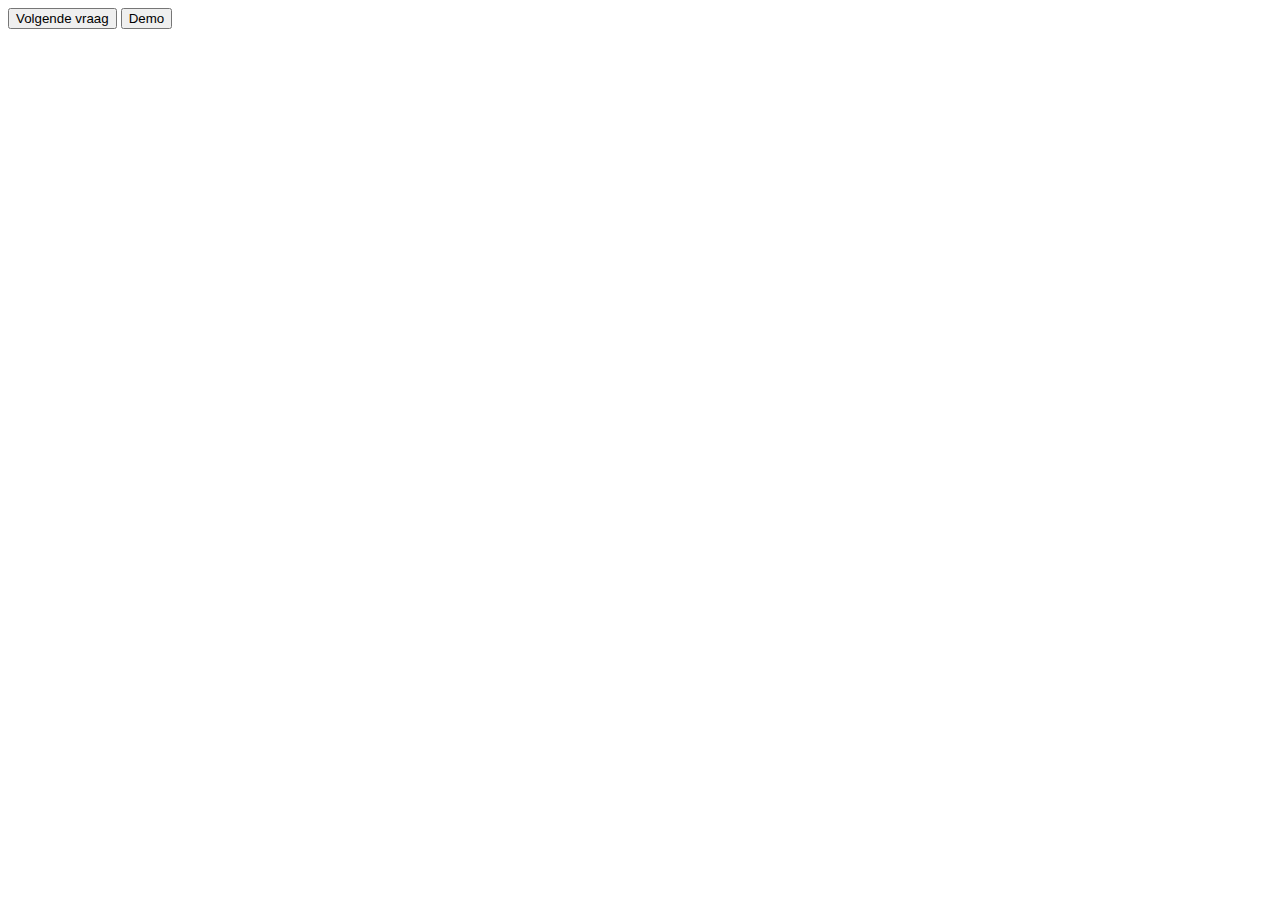
==== Oefen/NLProvin.html @ 6fbaac89 "Keuze feedback" ====
<html>

<script src="https://code.jquery.com/jquery-3.5.1.slim.min.js"
    integrity="sha256-4+XzXVhsDmqanXGHaHvgh1gMQKX40OUvDEBTu8JcmNs=" crossorigin="anonymous"></script>

<script>
    provincies = [ "Groningen", "Friesland", "Drente" ]
    goedeProvincie = ""
    function maakNieuweVraag() {
        var lijst = $("#vragenlijst");
        var provincie = provincies[Math.floor(Math.random()*provincies.length)]
        goedeProvincie = provincie;
        lijst.append("<li>Wat is de provincie: " + provincie + " </li>");
    }

    function kiesProvincie(gekozen) {
        var bericht = ""
        if (gekozen === goedeProvincie)
        {
            bericht = "Goed zo!"
            maakNieuweVraag()
        } else {
            bericht = "Nee joh!"
        }

        $("#vragenlijst > li:last-child").text(bericht);
    }
</script>

<button onclick="maakNieuweVraag()">Volgende vraag</button>
<button onclick="kiesProvincie('Drente')">Demo</button>

<ul id="vragenlijst">

</ul>

<img usemap="#Nederland">

<map name="Nederland">

</map>

</html>
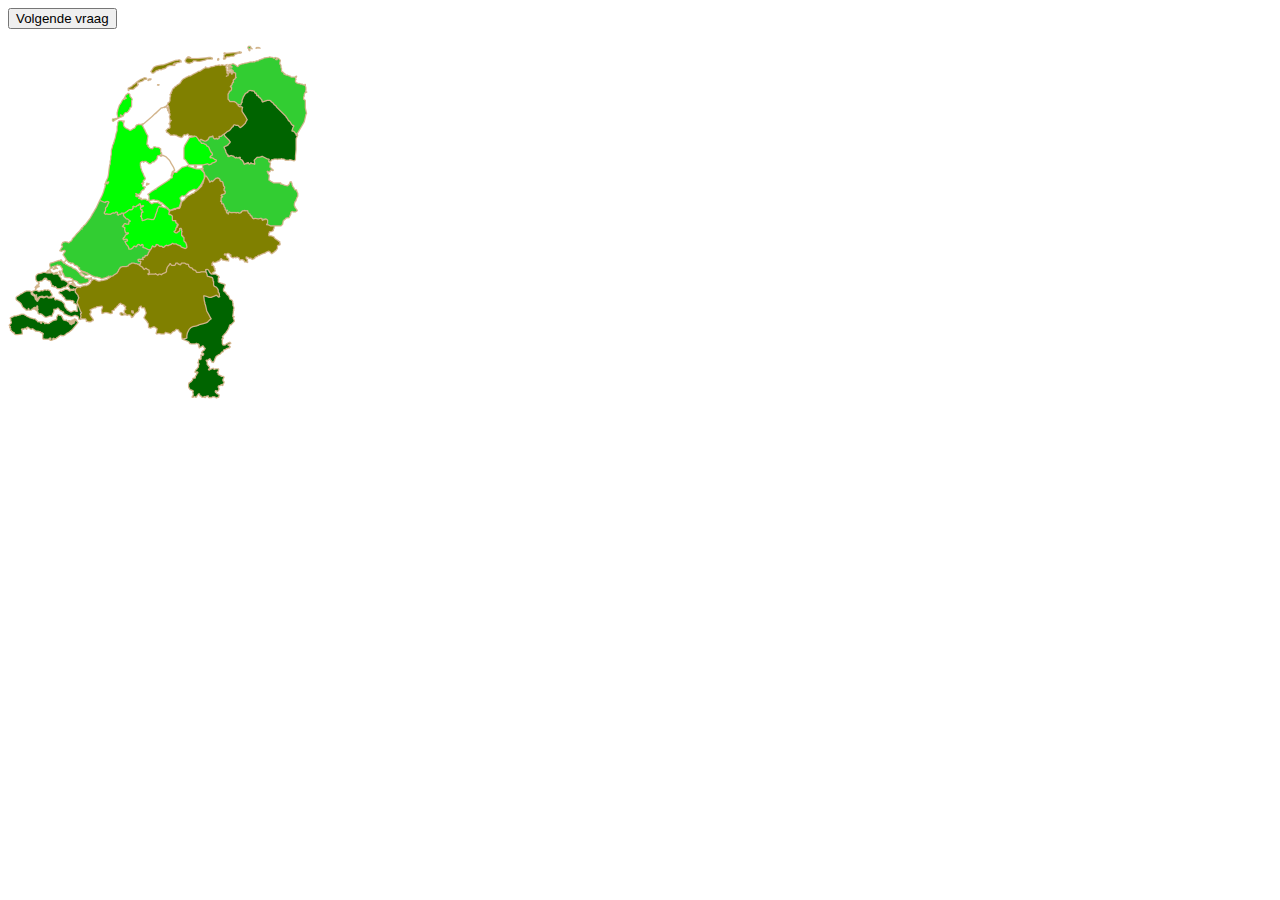
==== commit cf591b40: "Areas" ====
--- a/Oefen/NLProvin.html
+++ b/Oefen/NLProvin.html
@@ -1,43 +1,95 @@
 <html>
 
-<script src="https://code.jquery.com/jquery-3.5.1.slim.min.js"
-    integrity="sha256-4+XzXVhsDmqanXGHaHvgh1gMQKX40OUvDEBTu8JcmNs=" crossorigin="anonymous"></script>
-
 <script>
-    provincies = [ "Groningen", "Friesland", "Drente" ]
-    goedeProvincie = ""
-    function maakNieuweVraag() {
-        var lijst = $("#vragenlijst");
-        var provincie = provincies[Math.floor(Math.random()*provincies.length)]
-        goedeProvincie = provincie;
-        lijst.append("<li>Wat is de provincie: " + provincie + " </li>");
-    }
-
-    function kiesProvincie(gekozen) {
-        var bericht = ""
-        if (gekozen === goedeProvincie)
-        {
-            bericht = "Goed zo!"
-            maakNieuweVraag()
-        } else {
-            bericht = "Nee joh!"
-        }
-
-        $("#vragenlijst > li:last-child").text(bericht);
-    }
+    function maakNieuweVraag(){}
 </script>
 
 <button onclick="maakNieuweVraag()">Volgende vraag</button>
-<button onclick="kiesProvincie('Drente')">Demo</button>
 
-<ul id="vragenlijst">
+<ul id="vragen lijst">
 
 </ul>
 
-<img usemap="#Nederland">
+<img src="Kaart.png" usemap="#Nederland", width="300" height="354">
 
 <map name="Nederland">
-
+    <area shape="poly" coords="217,89,
+    227,80,
+    232,83,
+    239,75,
+    235,66,
+    236,55,
+    244,48,
+    257,57,
+    264,56,
+    284,79,
+    282,83,
+    288,89,
+    286,113,
+    262,113,
+    244,117,
+    238,118,
+    230,111,
+    221,109,
+    218,102,
+    222,96" onclick="alert('Drenthe')" alt="Drenthe">
+    <area shape="poly" coords="71,273
+    73,269
+    68,255
+    69,250
+    68,243
+    83,237
+    102,234
+    114,221
+    123,218
+    138,222
+    138,228
+    158,225
+    162,217
+    177,218
+    187,225
+    196,226
+    211,250
+    194,250
+    202,272
+    181,280
+    177,293
+    169,284
+    159,286
+    147,287
+    142,281
+    136,273
+    135,262
+    130,263
+    123,271
+    116,267
+    117,261
+    110,259
+    100,266
+    93,263
+    84,263
+    84,276
+    " onclick="alert('Brabrant')" >
+    <area shape="poly" coords="219,20
+    216,31
+    225,28
+    219,50
+    232,62
+    239,70
+    232,83
+    218,89
+    202,91
+    192,93
+    181,90
+    161,86
+    160,61
+    120,45
+    146,20
+    180,14
+    202,14
+    217,10
+    232,7
+    " onclick="alert('Friesland')">
 </map>
 
 </html>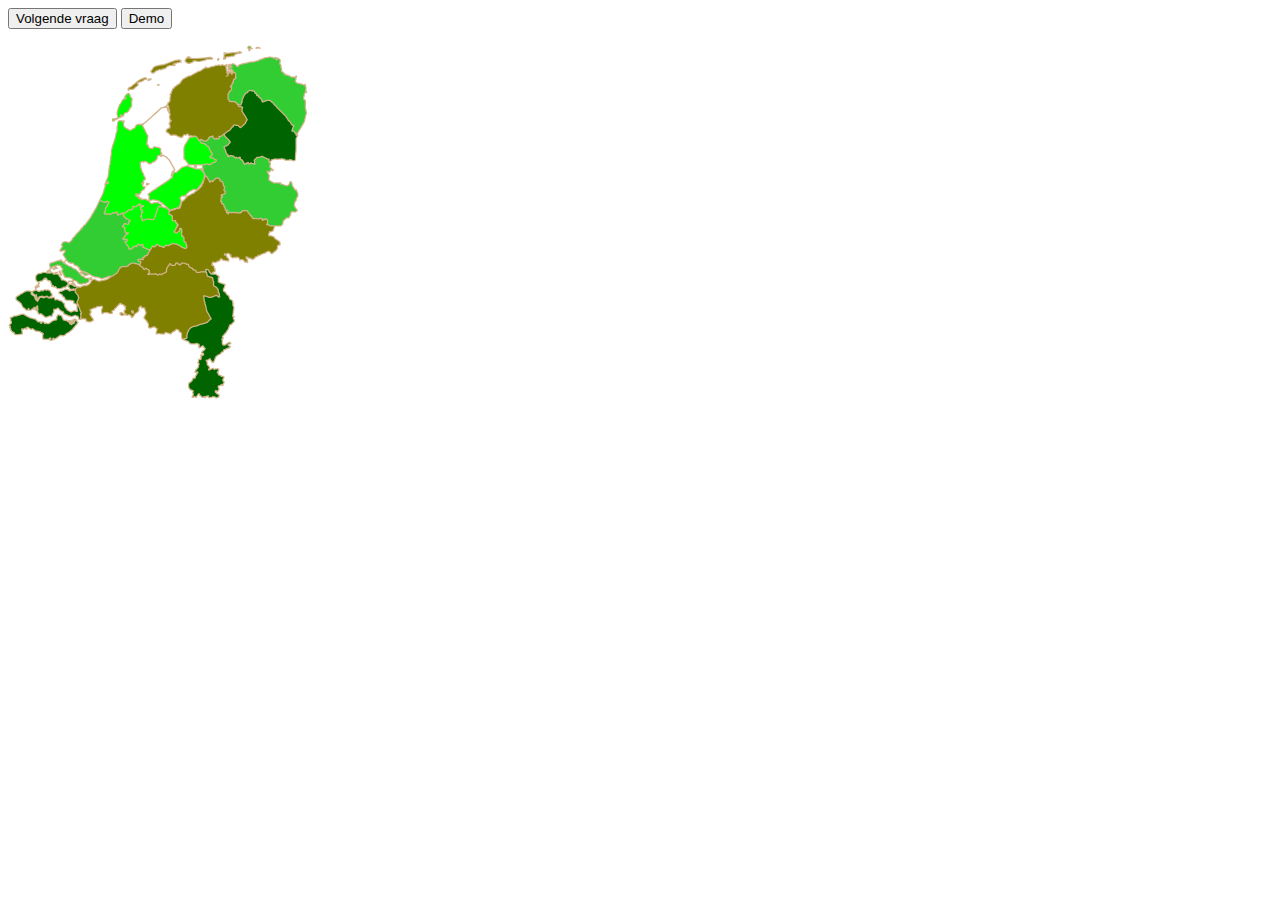
==== commit bd8c6510: "Merge branch 'master' of https://github.com/StevenVanDijk/topo" ====
--- a/Oefen/NLProvin.html
+++ b/Oefen/NLProvin.html
@@ -1,12 +1,36 @@
 <html>
 
+<script src="https://code.jquery.com/jquery-3.5.1.slim.min.js"
+    integrity="sha256-4+XzXVhsDmqanXGHaHvgh1gMQKX40OUvDEBTu8JcmNs=" crossorigin="anonymous"></script>
+
 <script>
-    function maakNieuweVraag(){}
+    provincies = [ "Groningen", "Friesland", "Drente" ]
+    goedeProvincie = ""
+    function maakNieuweVraag() {
+        var lijst = $("#vragenlijst");
+        var provincie = provincies[Math.floor(Math.random()*provincies.length)]
+        goedeProvincie = provincie;
+        lijst.append("<li>Wat is de provincie: " + provincie + " </li>");
+    }
+
+    function kiesProvincie(gekozen) {
+        var bericht = ""
+        if (gekozen === goedeProvincie)
+        {
+            bericht = "Goed zo!"
+            maakNieuweVraag()
+        } else {
+            bericht = "Nee joh!"
+        }
+
+        $("#vragenlijst > li:last-child").text(bericht);
+    }
 </script>
 
 <button onclick="maakNieuweVraag()">Volgende vraag</button>
+<button onclick="kiesProvincie('Drente')">Demo</button>
 
-<ul id="vragen lijst">
+<ul id="vragenlijst">
 
 </ul>
 
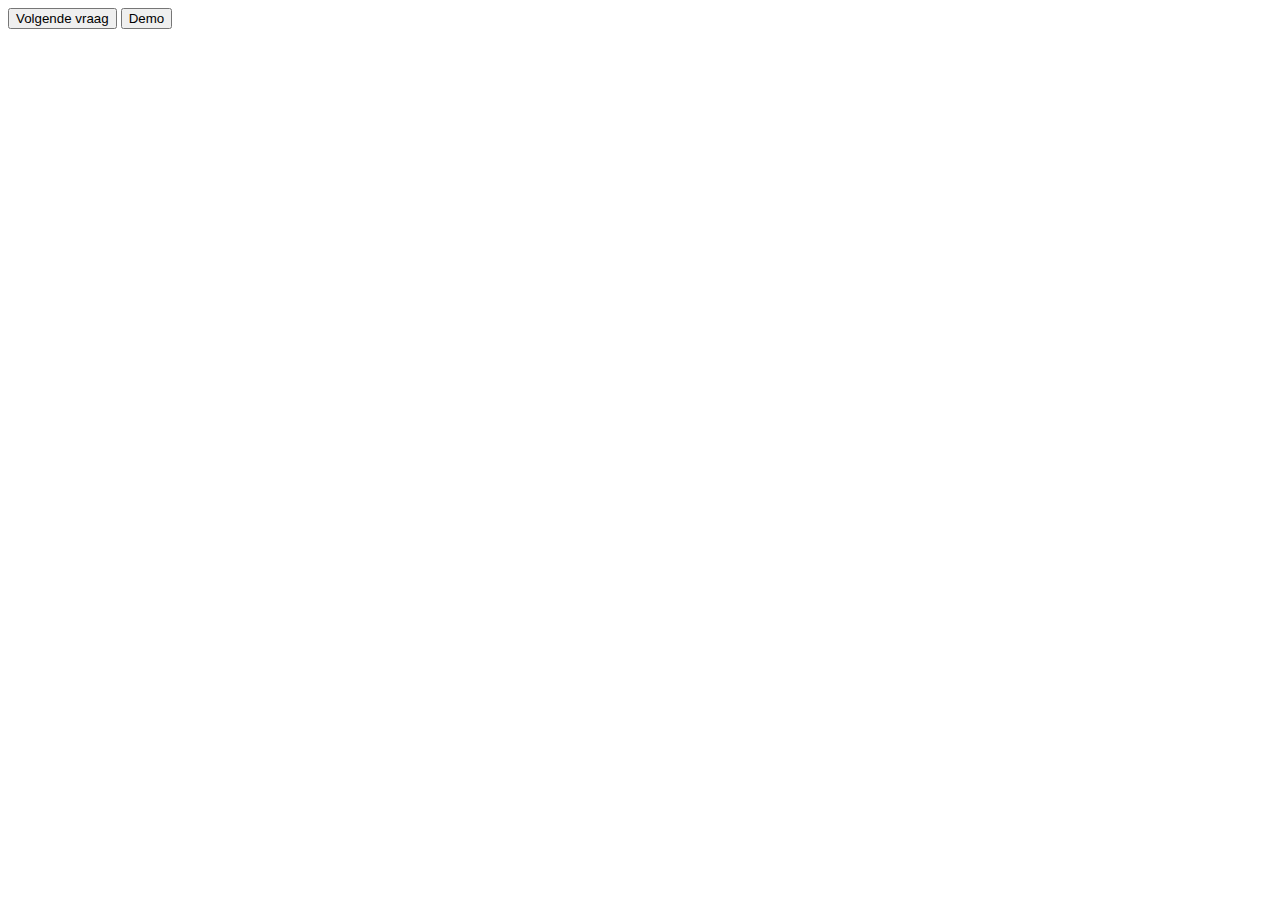
==== commit 9ba265ee: "Fix provincies" ====
--- a/Oefen/NLProvin.html
+++ b/Oefen/NLProvin.html
@@ -4,7 +4,7 @@
     integrity="sha256-4+XzXVhsDmqanXGHaHvgh1gMQKX40OUvDEBTu8JcmNs=" crossorigin="anonymous"></script>
 
 <script>
-    provincies = [ "Groningen", "Friesland", "Drente" ]
+    provincies = [ "Brabant", "Friesland", "Drente" ]
     goedeProvincie = ""
     function maakNieuweVraag() {
         var lijst = $("#vragenlijst");
@@ -34,86 +34,10 @@
 
 </ul>
 
-<img src="Kaart.png" usemap="#Nederland", width="300" height="354">
+<img usemap="#Nederland">
 
 <map name="Nederland">
-    <area shape="poly" coords="217,89,
-    227,80,
-    232,83,
-    239,75,
-    235,66,
-    236,55,
-    244,48,
-    257,57,
-    264,56,
-    284,79,
-    282,83,
-    288,89,
-    286,113,
-    262,113,
-    244,117,
-    238,118,
-    230,111,
-    221,109,
-    218,102,
-    222,96" onclick="alert('Drenthe')" alt="Drenthe">
-    <area shape="poly" coords="71,273
-    73,269
-    68,255
-    69,250
-    68,243
-    83,237
-    102,234
-    114,221
-    123,218
-    138,222
-    138,228
-    158,225
-    162,217
-    177,218
-    187,225
-    196,226
-    211,250
-    194,250
-    202,272
-    181,280
-    177,293
-    169,284
-    159,286
-    147,287
-    142,281
-    136,273
-    135,262
-    130,263
-    123,271
-    116,267
-    117,261
-    110,259
-    100,266
-    93,263
-    84,263
-    84,276
-    " onclick="alert('Brabrant')" >
-    <area shape="poly" coords="219,20
-    216,31
-    225,28
-    219,50
-    232,62
-    239,70
-    232,83
-    218,89
-    202,91
-    192,93
-    181,90
-    161,86
-    160,61
-    120,45
-    146,20
-    180,14
-    202,14
-    217,10
-    232,7
-    " onclick="alert('Friesland')">
+
 </map>
 
 </html>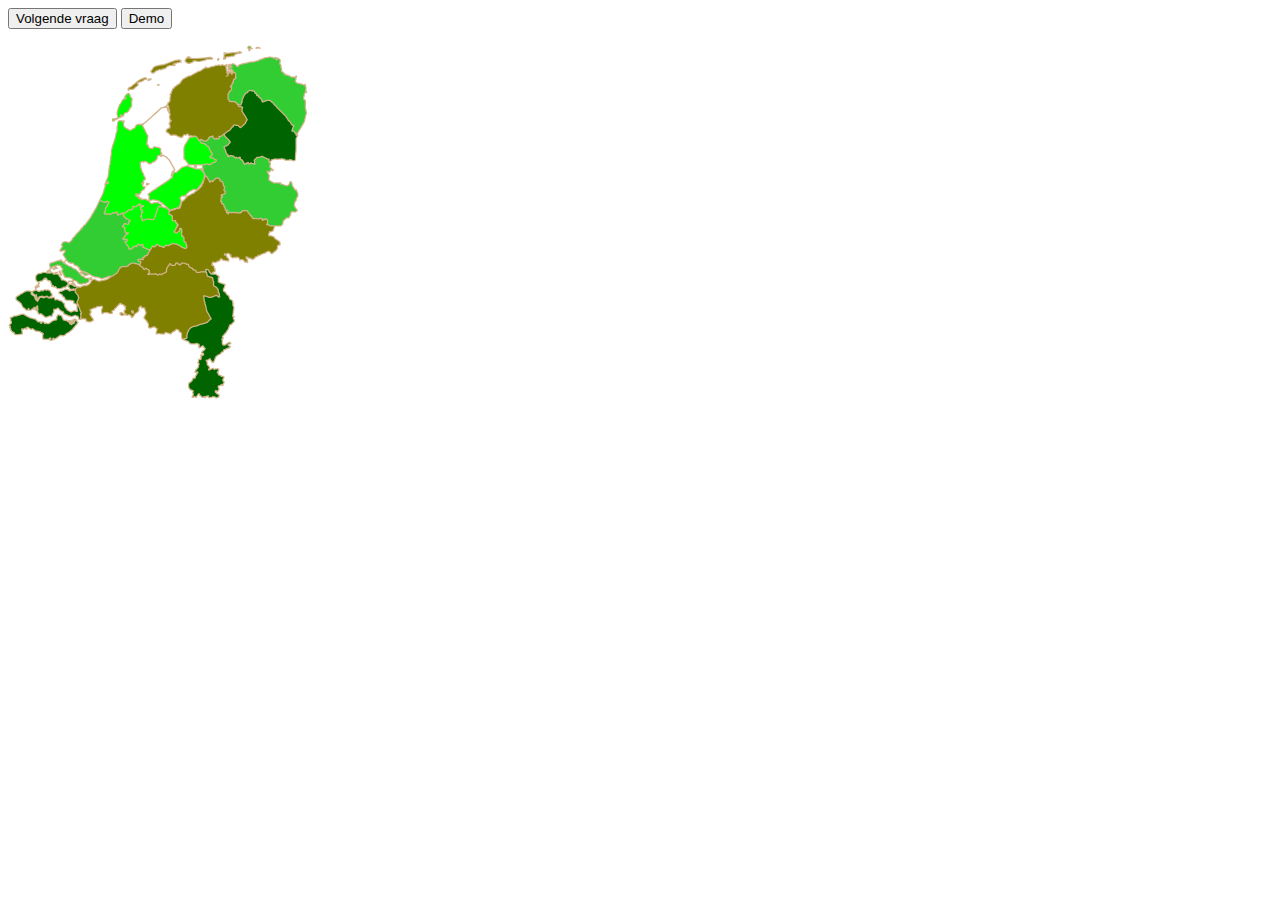
==== commit 70f8d475: "Merge branch 'master' of https://github.com/StevenVanDijk/topo" ====
--- a/Oefen/NLProvin.html
+++ b/Oefen/NLProvin.html
@@ -34,10 +34,86 @@
 
 </ul>
 
-<img usemap="#Nederland">
+<img src="Kaart.png" usemap="#Nederland", width="300" height="354">
 
 <map name="Nederland">
-
+    <area shape="poly" coords="217,89,
+    227,80,
+    232,83,
+    239,75,
+    235,66,
+    236,55,
+    244,48,
+    257,57,
+    264,56,
+    284,79,
+    282,83,
+    288,89,
+    286,113,
+    262,113,
+    244,117,
+    238,118,
+    230,111,
+    221,109,
+    218,102,
+    222,96" onclick="alert('Drenthe')" alt="Drenthe">
+    <area shape="poly" coords="71,273
+    73,269
+    68,255
+    69,250
+    68,243
+    83,237
+    102,234
+    114,221
+    123,218
+    138,222
+    138,228
+    158,225
+    162,217
+    177,218
+    187,225
+    196,226
+    211,250
+    194,250
+    202,272
+    181,280
+    177,293
+    169,284
+    159,286
+    147,287
+    142,281
+    136,273
+    135,262
+    130,263
+    123,271
+    116,267
+    117,261
+    110,259
+    100,266
+    93,263
+    84,263
+    84,276
+    " onclick="alert('Brabrant')" >
+    <area shape="poly" coords="219,20
+    216,31
+    225,28
+    219,50
+    232,62
+    239,70
+    232,83
+    218,89
+    202,91
+    192,93
+    181,90
+    161,86
+    160,61
+    120,45
+    146,20
+    180,14
+    202,14
+    217,10
+    232,7
+    " onclick="alert('Friesland')">
 </map>
 
 </html>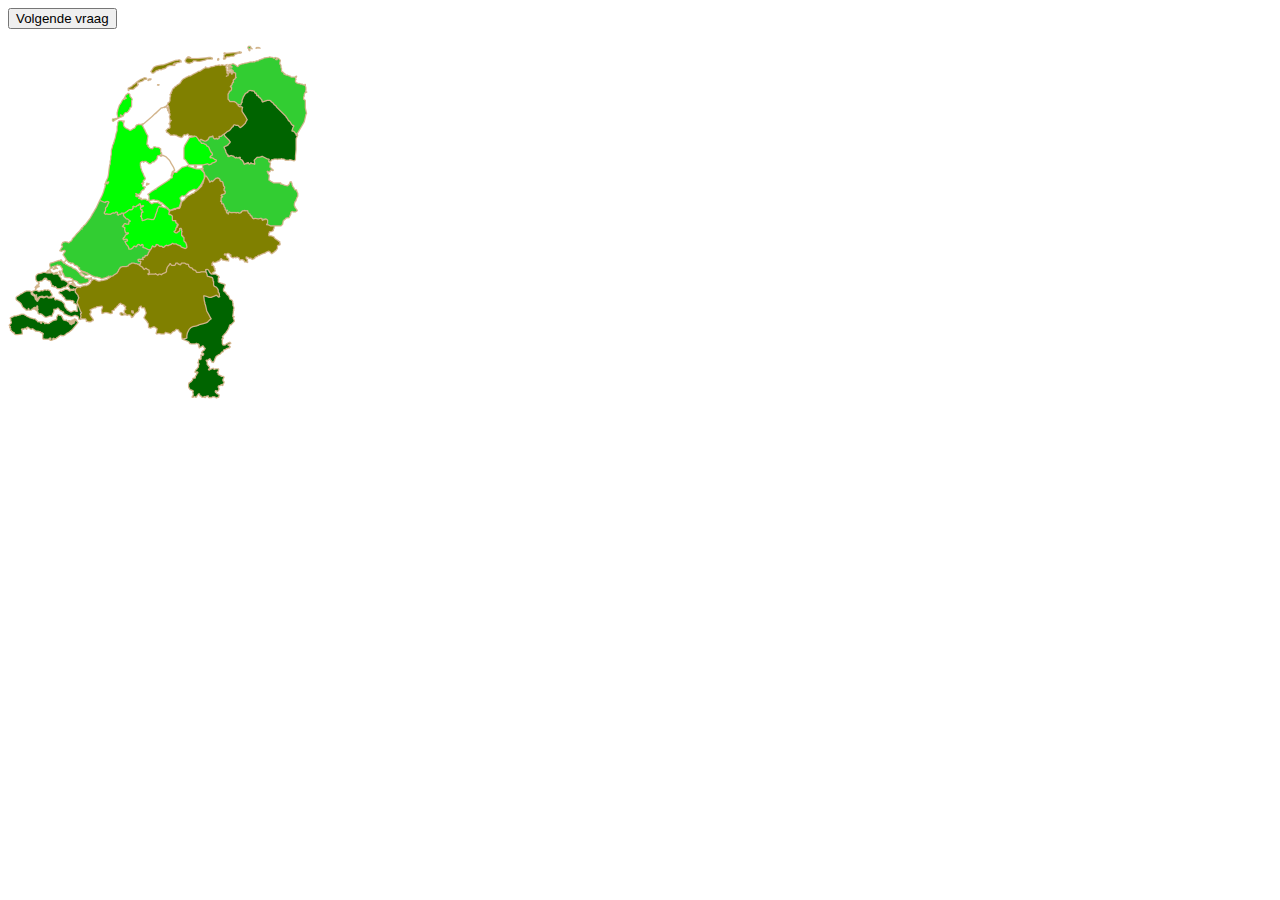
==== commit f9fd644a: "Alle provincies" ====
--- a/Oefen/NLProvin.html
+++ b/Oefen/NLProvin.html
@@ -4,7 +4,7 @@
     integrity="sha256-4+XzXVhsDmqanXGHaHvgh1gMQKX40OUvDEBTu8JcmNs=" crossorigin="anonymous"></script>
 
 <script>
-    provincies = [ "Brabant", "Friesland", "Drente" ]
+    provincies = [ "Noord-Brabant", "Groningen", "Overijssel", "Noord-Holland", "Zuid-Holland", "Utrecht", "Limburg", "Friesland", "Drenthe", "Flevoland", "Gelderland", "Zeeland" ]
     goedeProvincie = ""
     function maakNieuweVraag() {
         var lijst = $("#vragenlijst");
@@ -18,17 +18,16 @@
         if (gekozen === goedeProvincie)
         {
             bericht = "Goed zo!"
-            maakNieuweVraag()
         } else {
             bericht = "Nee joh!"
         }
 
-        $("#vragenlijst > li:last-child").text(bericht);
+        $("#vragenlijst li:last-child").text(bericht);
+        maakNieuweVraag()
     }
 </script>
 
 <button onclick="maakNieuweVraag()">Volgende vraag</button>
-<button onclick="kiesProvincie('Drente')">Demo</button>
 
 <ul id="vragenlijst">
 
@@ -56,7 +55,7 @@
     230,111,
     221,109,
     218,102,
-    222,96" onclick="alert('Drenthe')" alt="Drenthe">
+    222,96" onclick="kiesProvincie('Drenthe')" alt="Drenthe">
     <area shape="poly" coords="71,273
     73,269
     68,255
@@ -93,7 +92,7 @@
     93,263
     84,263
     84,276
-    " onclick="alert('Brabrant')" >
+    " onclick="kiesProvincie('Noord-Brabant')" >
     <area shape="poly" coords="219,20
     216,31
     225,28
@@ -113,7 +112,323 @@
     202,14
     217,10
     232,7
-    " onclick="alert('Friesland')">
+    " onclick="kiesProvincie('Friesland')">
+    <area shape="poly" coords="232,59
+    223,56
+    220,53
+    228,31
+    224,19
+    230,21
+    263,11
+    272,15
+    273,26
+    287,32
+    289,38
+    297,39
+    298,46
+    295,53
+    297,68
+    288,90
+    285,84
+    286,80
+    263,55
+    255,56
+    245,46
+    237,47
+    " onclick="kiesProvincie('Friesland')">
+    <area shape="poly" coords="192,95
+    216,89
+    222,97
+    216,101
+    219,110
+    235,117
+    245,119
+    248,113
+    261,115
+    260,133
+    278,140
+    283,137
+    290,150
+    285,160
+    288,165
+    284,166
+    273,179
+    260,179
+    259,174
+    245,173
+    238,165
+    219,167
+    213,154
+    217,147
+    210,134
+    202,137
+    193,119
+    208,115
+    " onclick="kiesProvincie('Overijssel')">
+    <area shape="poly" coords="161,167
+    172,163
+    176,155
+    193,143
+    196,131
+    202,137
+    206,136
+    210,132
+    217,148
+    212,149
+    212,156
+    220,168
+    231,168
+    238,166
+    246,174
+    258,176
+    257,180
+    265,181
+    260,190
+    270,197
+    265,207
+    259,205
+    245,213
+    238,211
+    239,217
+    216,208
+    219,214
+    212,213
+    205,218
+    206,225
+    204,228
+    199,225
+    189,227
+    179,218
+    163,219
+    158,227
+    141,227
+    132,219
+    145,201
+    150,199
+    156,202
+    165,199
+    178,204
+    173,183
+    167,188
+    169,179
+    " onclick="kiesProvincie('Gelderland')">
+    <area shape="poly" coords="151,161
+    160,163
+    170,179
+    167,186
+    174,184
+    178,202
+    165,198
+    155,202
+    149,200
+    143,203
+    136,202
+    132,198
+    121,203
+    116,194
+    119,186
+    115,179
+    120,178
+    123,174
+    116,168
+    131,158
+    134,174
+    147,172
+    " onclick="kiesProvincie('Utrecht')">
+    <area shape="poly" coords="153,160
+    128,149
+    136,142
+    133,139
+    136,132
+    132,117
+    142,118
+    151,110
+    151,103
+    146,103
+    139,99
+    133,80
+    122,85
+    116,78
+    113,74
+    114,70
+    121,66
+    123,54
+    120,48
+    112,59
+    109,68
+    111,73
+    114,76
+    112,77
+    94,152
+    100,153
+    98,168
+    114,169
+    131,160
+    134,175
+    146,174
+    " onclick="kiesProvincie('Noord-Holland')">
+    <area shape="poly" coords="92,156
+    101,156
+    96,168
+    115,168
+    122,176
+    120,178
+    114,180
+    118,188
+    115,193
+    121,203
+    134,199
+    141,203
+    140,208
+    131,215
+    131,219
+    124,218
+    114,221
+    104,231
+    92,233
+    73,226
+    72,228
+    81,233
+    79,237
+    70,239
+    64,234
+    56,232
+    53,222
+    43,221
+    43,219
+    52,214
+    70,228
+    72,223
+    62,217
+    57,211
+    57,204
+    52,205
+    56,197
+    61,196
+    76,180
+    " onclick="kiesProvincie('Zuid-Holland')">
+    <area shape="poly" coords="29,229
+    38,227
+    50,229
+    60,238
+    69,243
+    69,257
+    71,271
+    65,282
+    45,294
+    34,293
+    35,286
+    19,281
+    14,283
+    14,288
+    7,289
+    1,282
+    3,272
+    15,269
+    35,279
+    49,274
+    49,270
+    52,270
+    56,275
+    66,274
+    68,269
+    60,270
+    49,263
+    43,270
+    35,270
+    29,267
+    29,261
+    19,264
+    9,252
+    22,245
+    40,244
+    45,253
+    55,258
+    59,265
+    65,266
+    68,261
+    64,255
+    57,254
+    53,248
+    58,245
+    64,245
+    57,241
+    49,242
+    45,241
+    43,237
+    37,234
+    30,237
+    29,235
+    " onclick="kiesProvincie('Zeeland')">
+    <area shape="poly" coords="198,231
+    205,231
+    206,241
+    210,243
+    211,251
+    196,251
+    202,272
+    199,276
+    182,281
+    179,292
+    176,294
+    196,302
+    190,327
+    180,339
+    185,346
+    184,350
+    187,351
+    192,347
+    194,352
+    209,351
+    206,345
+    215,336
+    214,331
+    208,328
+    210,324
+    200,324
+    198,315
+    202,313
+    205,317
+    208,310
+    221,300
+    220,298
+    215,299
+    214,292
+    224,276
+    224,258
+    215,245
+    216,239
+    209,237
+    210,231
+    198,223
+    " onclick="kiesProvincie('Limburg')">
+    <area shape="poly" coords="140,149
+    164,132
+    165,127
+    169,127
+    179,120
+    177,113
+    177,101
+    181,93
+    188,90
+    193,97
+    204,109
+    202,113
+    207,115
+    202,119
+    182,119
+    181,121
+    191,123
+    196,130
+    189,144
+    185,144
+    172,152
+    169,160
+    162,164
+    153,156
+    141,154
+    " onclick="kiesProvincie('Flevoland')">
+    <area shape="default" onclick="kiesProvincie('Noordzee')">
 </map>
 
 </html>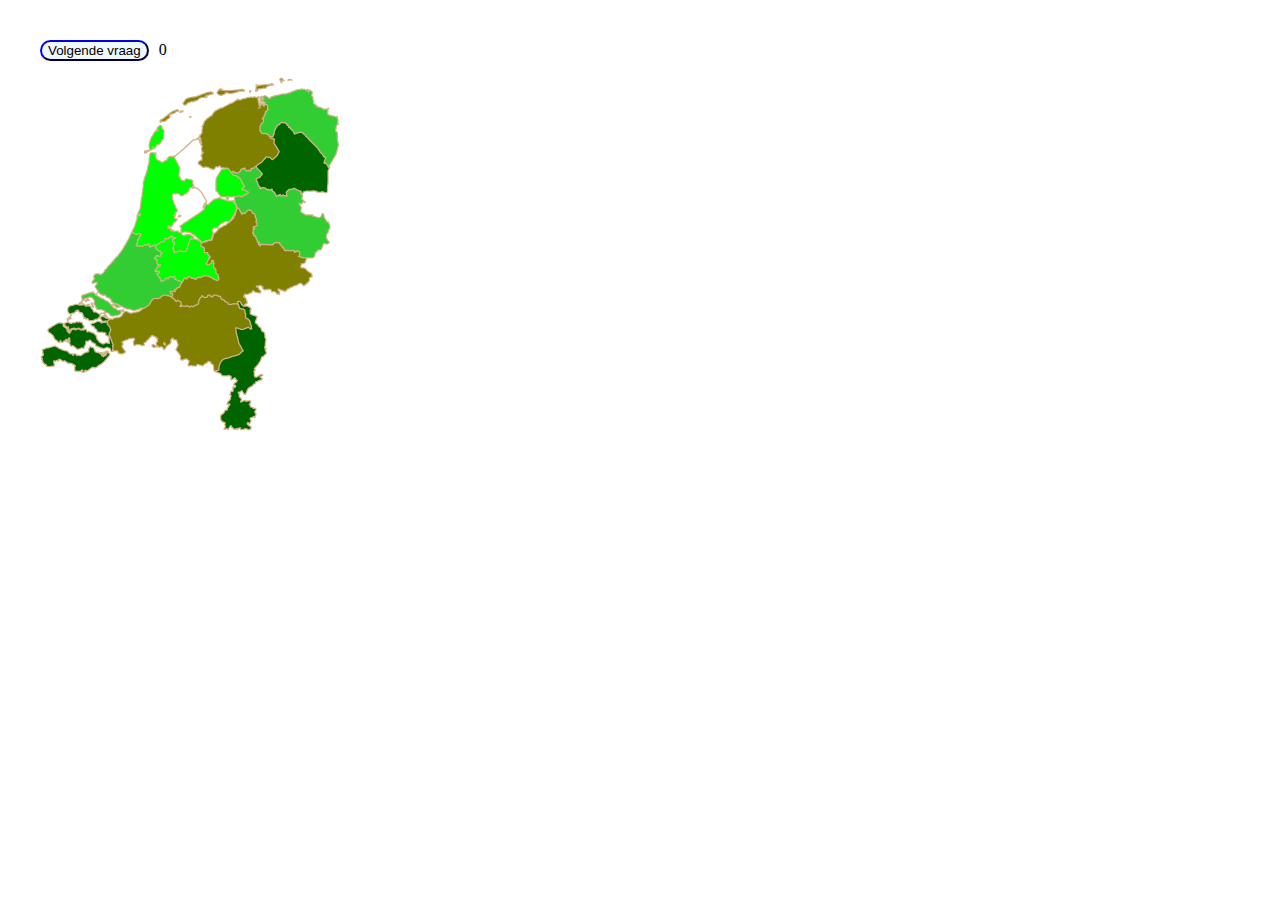
==== commit 553a84b4: "Nee joh gefixt" ====
--- a/Oefen/NLProvin.html
+++ b/Oefen/NLProvin.html
@@ -1,10 +1,10 @@
 <html>
-
+<link rel="stylesheet" href="styles.css">
 <script src="https://code.jquery.com/jquery-3.5.1.slim.min.js"
     integrity="sha256-4+XzXVhsDmqanXGHaHvgh1gMQKX40OUvDEBTu8JcmNs=" crossorigin="anonymous"></script>
 
 <script>
-    provincies = [ "Noord-Brabant", "Groningen", "Overijssel", "Noord-Holland", "Zuid-Holland", "Utrecht", "Limburg", "Friesland", "Drenthe", "Flevoland", "Gelderland", "Zeeland" ]
+    provincies = [ "Noord-Brabant", "Friesland", "Drenthe" ]
     goedeProvincie = ""
     function maakNieuweVraag() {
         var lijst = $("#vragenlijst");
@@ -18,16 +18,17 @@
         if (gekozen === goedeProvincie)
         {
             bericht = "Goed zo!"
+            maakNieuweVraag()
         } else {
             bericht = "Nee joh!"
+            maakNieuweVraag()
         }
 
-        $("#vragenlijst li:last-child").text(bericht);
-        maakNieuweVraag()
+        $("#vragenlijst > li:last-child").text(bericht);
     }
 </script>
 
-<button onclick="maakNieuweVraag()">Volgende vraag</button>
+<button onclick="maakNieuweVraag()">Volgende vraag</button><span class="border" id="score">0</span>
 
 <ul id="vragenlijst">
 
@@ -113,322 +114,6 @@
     217,10
     232,7
     " onclick="kiesProvincie('Friesland')">
-    <area shape="poly" coords="232,59
-    223,56
-    220,53
-    228,31
-    224,19
-    230,21
-    263,11
-    272,15
-    273,26
-    287,32
-    289,38
-    297,39
-    298,46
-    295,53
-    297,68
-    288,90
-    285,84
-    286,80
-    263,55
-    255,56
-    245,46
-    237,47
-    " onclick="kiesProvincie('Friesland')">
-    <area shape="poly" coords="192,95
-    216,89
-    222,97
-    216,101
-    219,110
-    235,117
-    245,119
-    248,113
-    261,115
-    260,133
-    278,140
-    283,137
-    290,150
-    285,160
-    288,165
-    284,166
-    273,179
-    260,179
-    259,174
-    245,173
-    238,165
-    219,167
-    213,154
-    217,147
-    210,134
-    202,137
-    193,119
-    208,115
-    " onclick="kiesProvincie('Overijssel')">
-    <area shape="poly" coords="161,167
-    172,163
-    176,155
-    193,143
-    196,131
-    202,137
-    206,136
-    210,132
-    217,148
-    212,149
-    212,156
-    220,168
-    231,168
-    238,166
-    246,174
-    258,176
-    257,180
-    265,181
-    260,190
-    270,197
-    265,207
-    259,205
-    245,213
-    238,211
-    239,217
-    216,208
-    219,214
-    212,213
-    205,218
-    206,225
-    204,228
-    199,225
-    189,227
-    179,218
-    163,219
-    158,227
-    141,227
-    132,219
-    145,201
-    150,199
-    156,202
-    165,199
-    178,204
-    173,183
-    167,188
-    169,179
-    " onclick="kiesProvincie('Gelderland')">
-    <area shape="poly" coords="151,161
-    160,163
-    170,179
-    167,186
-    174,184
-    178,202
-    165,198
-    155,202
-    149,200
-    143,203
-    136,202
-    132,198
-    121,203
-    116,194
-    119,186
-    115,179
-    120,178
-    123,174
-    116,168
-    131,158
-    134,174
-    147,172
-    " onclick="kiesProvincie('Utrecht')">
-    <area shape="poly" coords="153,160
-    128,149
-    136,142
-    133,139
-    136,132
-    132,117
-    142,118
-    151,110
-    151,103
-    146,103
-    139,99
-    133,80
-    122,85
-    116,78
-    113,74
-    114,70
-    121,66
-    123,54
-    120,48
-    112,59
-    109,68
-    111,73
-    114,76
-    112,77
-    94,152
-    100,153
-    98,168
-    114,169
-    131,160
-    134,175
-    146,174
-    " onclick="kiesProvincie('Noord-Holland')">
-    <area shape="poly" coords="92,156
-    101,156
-    96,168
-    115,168
-    122,176
-    120,178
-    114,180
-    118,188
-    115,193
-    121,203
-    134,199
-    141,203
-    140,208
-    131,215
-    131,219
-    124,218
-    114,221
-    104,231
-    92,233
-    73,226
-    72,228
-    81,233
-    79,237
-    70,239
-    64,234
-    56,232
-    53,222
-    43,221
-    43,219
-    52,214
-    70,228
-    72,223
-    62,217
-    57,211
-    57,204
-    52,205
-    56,197
-    61,196
-    76,180
-    " onclick="kiesProvincie('Zuid-Holland')">
-    <area shape="poly" coords="29,229
-    38,227
-    50,229
-    60,238
-    69,243
-    69,257
-    71,271
-    65,282
-    45,294
-    34,293
-    35,286
-    19,281
-    14,283
-    14,288
-    7,289
-    1,282
-    3,272
-    15,269
-    35,279
-    49,274
-    49,270
-    52,270
-    56,275
-    66,274
-    68,269
-    60,270
-    49,263
-    43,270
-    35,270
-    29,267
-    29,261
-    19,264
-    9,252
-    22,245
-    40,244
-    45,253
-    55,258
-    59,265
-    65,266
-    68,261
-    64,255
-    57,254
-    53,248
-    58,245
-    64,245
-    57,241
-    49,242
-    45,241
-    43,237
-    37,234
-    30,237
-    29,235
-    " onclick="kiesProvincie('Zeeland')">
-    <area shape="poly" coords="198,231
-    205,231
-    206,241
-    210,243
-    211,251
-    196,251
-    202,272
-    199,276
-    182,281
-    179,292
-    176,294
-    196,302
-    190,327
-    180,339
-    185,346
-    184,350
-    187,351
-    192,347
-    194,352
-    209,351
-    206,345
-    215,336
-    214,331
-    208,328
-    210,324
-    200,324
-    198,315
-    202,313
-    205,317
-    208,310
-    221,300
-    220,298
-    215,299
-    214,292
-    224,276
-    224,258
-    215,245
-    216,239
-    209,237
-    210,231
-    198,223
-    " onclick="kiesProvincie('Limburg')">
-    <area shape="poly" coords="140,149
-    164,132
-    165,127
-    169,127
-    179,120
-    177,113
-    177,101
-    181,93
-    188,90
-    193,97
-    204,109
-    202,113
-    207,115
-    202,119
-    182,119
-    181,121
-    191,123
-    196,130
-    189,144
-    185,144
-    172,152
-    169,160
-    162,164
-    153,156
-    141,154
-    " onclick="kiesProvincie('Flevoland')">
-    <area shape="default" onclick="kiesProvincie('Noordzee')">
 </map>
 
 </html>--- a/Oefen/styles.css
+++ b/Oefen/styles.css
@@ -0,0 +1,19 @@
+body {
+    font-family: lato;
+    margin: 20px;
+    padding: 20px;
+}
+button {
+    border-radius: 20px;
+    border-color: darkblue;
+    border-left-color: blue;
+    background-color: aliceblue;
+}
+span {
+    border-radius: 20px;
+    border-color: darkblue;
+    border-left-color: blue;
+    background-color: aliceblue;
+    margin-left: 10px;
+    width: auto;
+}